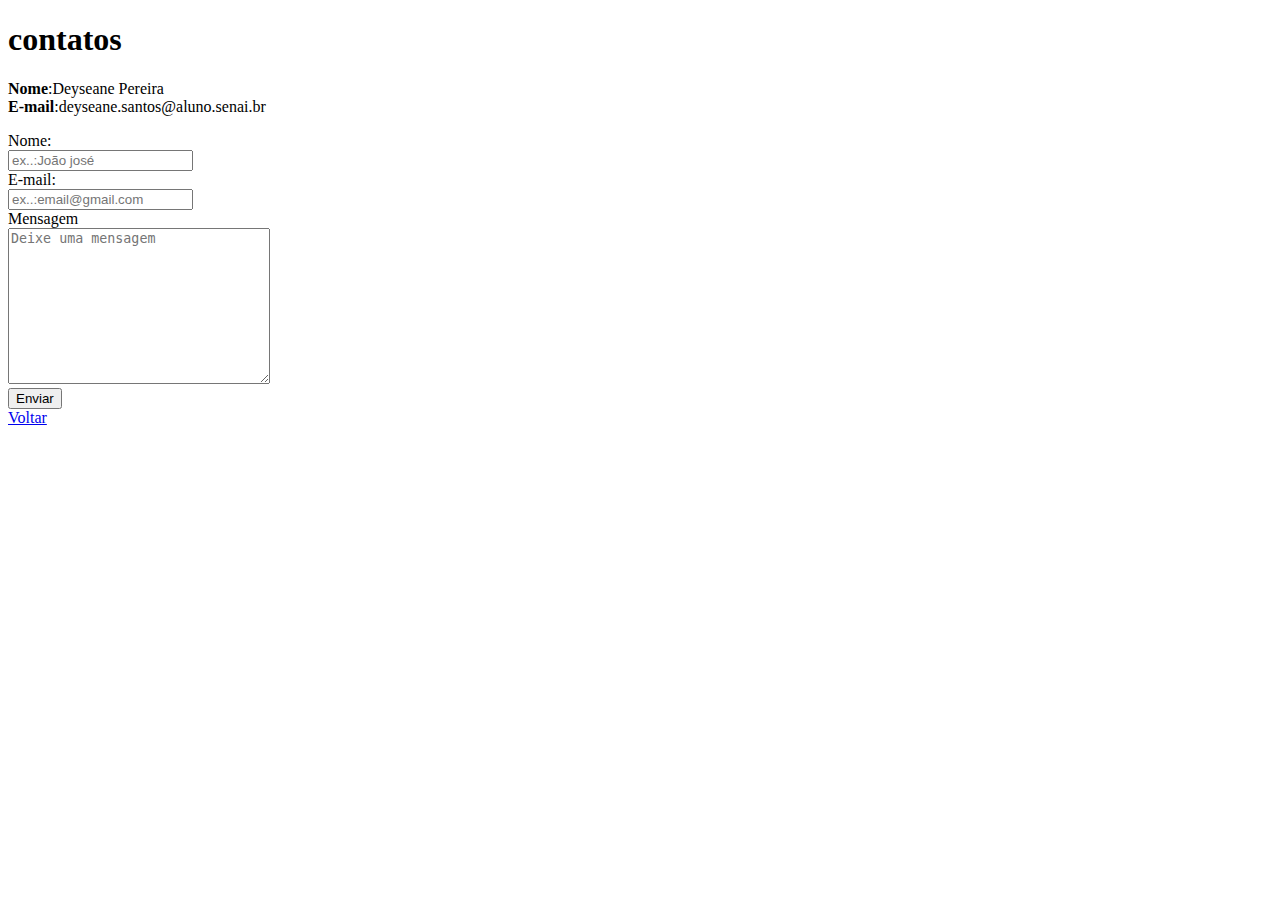
==== contato.html @ 0cc72b5b "Add files via upload" ====
<!DOCTYPE html>
<html lang="en">
<head>
    <meta charset="UTF-8">
    <meta http-equiv="X-UA-Compatible" content="IE=edge">
    <meta name="viewport" content="width=device-width, initial-scale=1.0">
    <title>Deyseane Pereira contato</title>
</head>
<body>
    <h1>contatos</h1>
    <p>
        <strong>Nome</strong>:Deyseane Pereira <br>
        <strong>E-mail</strong>:deyseane.santos@aluno.senai.br <br>
    </p>

    <form action="mailto:deyseane.santos@aluno.senai.br" method="post" enctype="text/plain"> 
        <label for="nome">Nome:</label> <br>
        <input type="text" id="nome" required placeholder="ex..:João josé"> <br>

        <label for="email">E-mail:</label> <br>
        <input type="text" id="email" required placeholder="ex..:email@gmail.com"> <br>

        <label for="mensagem">Mensagem</label><br>
        <textarea type="text" id="email" cols="30" rows="10" placeholder="Deixe uma mensagem" ></textarea> <br>


        <input type="submit" value="Enviar">
        
    </form>
    <a href="./index.html">Voltar</a>
</body>
</html>
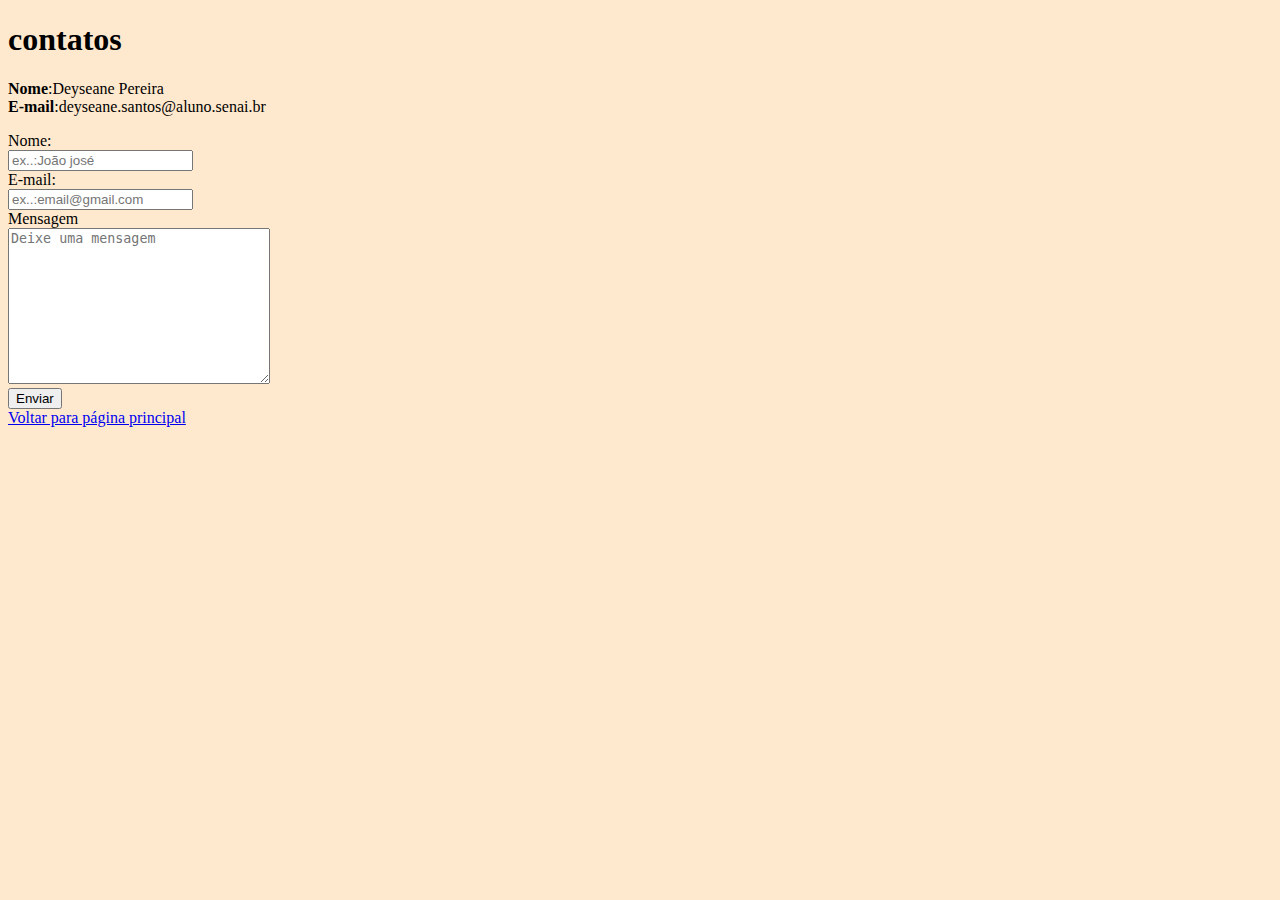
==== commit 1dc45a50: "Add files via upload" ====
--- a/contato.html
+++ b/contato.html
@@ -4,9 +4,11 @@
     <meta charset="UTF-8">
     <meta http-equiv="X-UA-Compatible" content="IE=edge">
     <meta name="viewport" content="width=device-width, initial-scale=1.0">
-    <title>Deyseane Pereira contato</title>
+    <title>Deyseane Pereira contato</title> 
+
+    <link rel="stylesheet" href="./style.css">
 </head>
-<body>
+<body style="background-color: rgb(255, 233, 206) ;">
     <h1>contatos</h1>
     <p>
         <strong>Nome</strong>:Deyseane Pereira <br>
@@ -15,18 +17,18 @@
 
     <form action="mailto:deyseane.santos@aluno.senai.br" method="post" enctype="text/plain"> 
         <label for="nome">Nome:</label> <br>
-        <input type="text" id="nome" required placeholder="ex..:João josé"> <br>
+        <input type="text" id="nome" required placeholder="ex..:João josé" class="text"> <br>
 
         <label for="email">E-mail:</label> <br>
-        <input type="text" id="email" required placeholder="ex..:email@gmail.com"> <br>
+        <input type="text" id="email" required placeholder="ex..:email@gmail.com" class="text"> <br>
 
         <label for="mensagem">Mensagem</label><br>
-        <textarea type="text" id="email" cols="30" rows="10" placeholder="Deixe uma mensagem" ></textarea> <br>
+        <textarea type="text" id="email" cols="30" rows="10" placeholder="Deixe uma mensagem" class="text"></textarea> <br>
 
 
         <input type="submit" value="Enviar">
         
     </form>
-    <a href="./index.html">Voltar</a>
+    <a href="./index.html">Voltar para página principal</a>
 </body>
 </html>